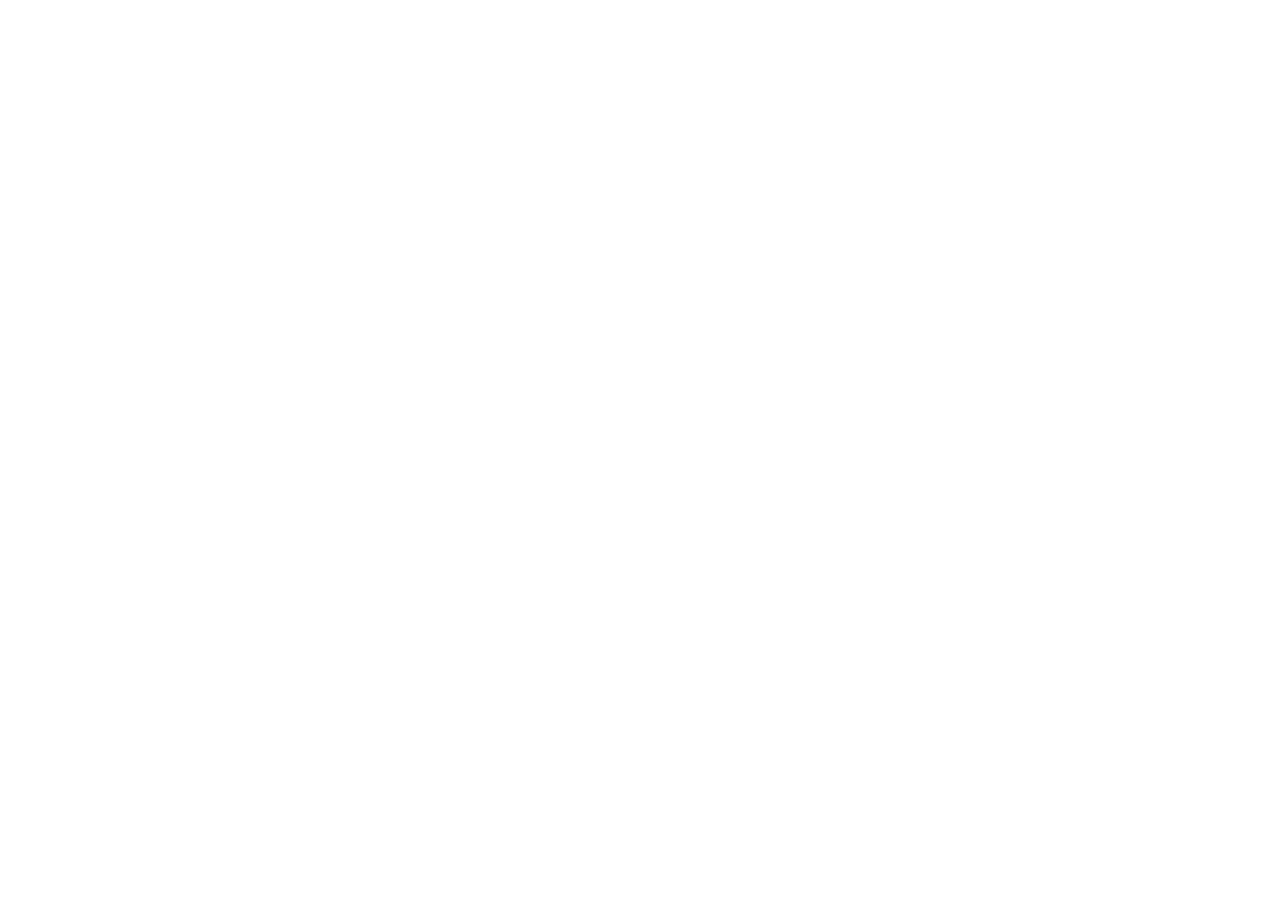
==== index.html @ 989bb3aa "importing files from class repo" ====
<!DOCTYPE html>
<html lang="en" class="nojs">
<head>
  <title>Lab 2</title>
  <meta charset="utf-8" />
  <meta name="viewport" content="width=device-width,initial-scale=1.0,shrink-to-fit=no" />
  <link rel="stylesheet" media="screen" href="css/reset.css" />
  <link rel="stylesheet" media="screen" href="css/screen.css" />
</head>
<body>

</body>
</html>
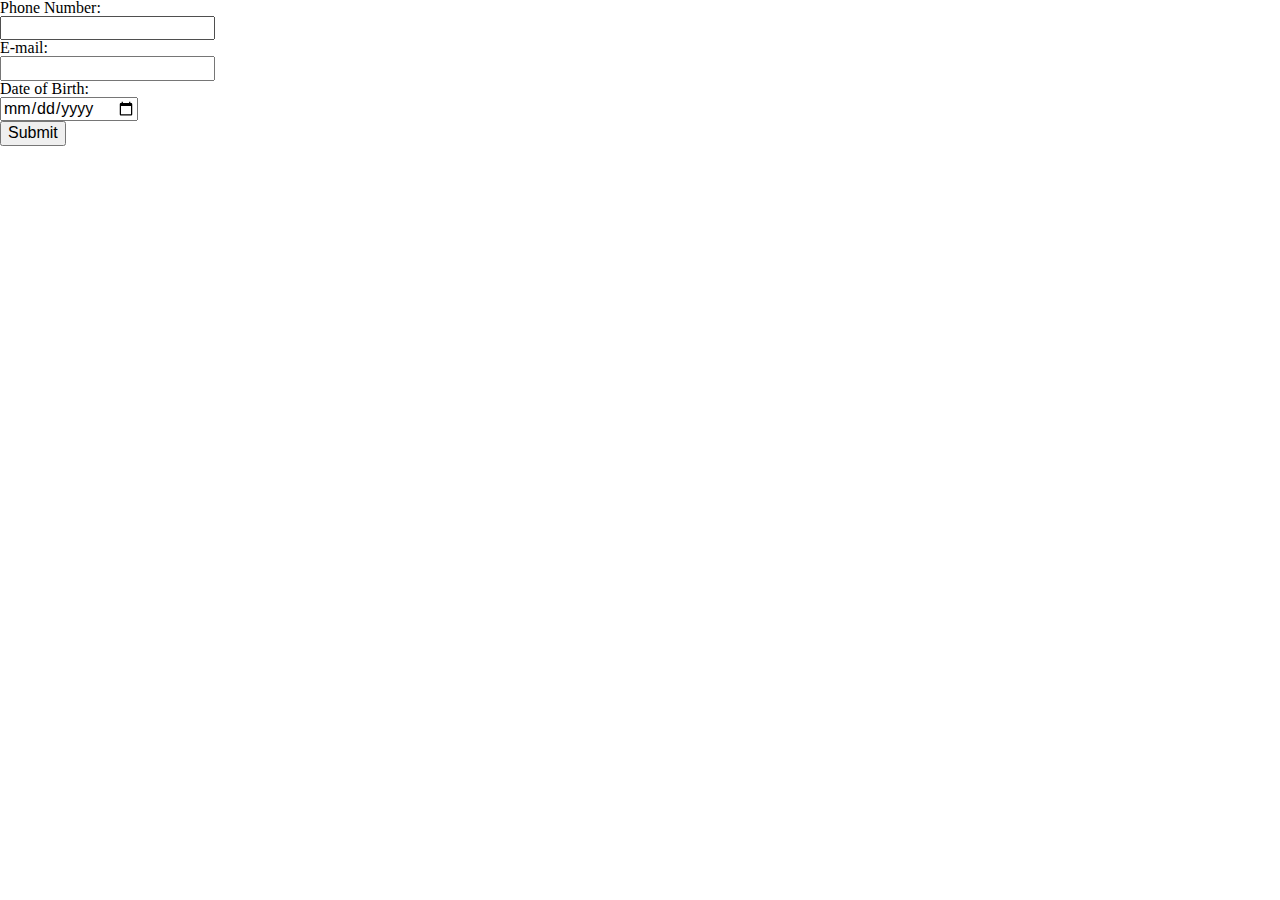
==== commit a9aeb4ff: "edditing paths" ====
--- a/index.html
+++ b/index.html
@@ -9,6 +9,22 @@
   <link rel="stylesheet" media="screen" href="css/screen.css" />
 </head>
 <body>
-
+  <form action="null" method="get">
+    <ul>
+     <li>
+       <label for="phone">Phone Number:</label><p></p>
+       <input type="tel" id="phone">
+     </li>
+     <li>
+       <label for="mail">E-mail:</label><p></p>
+       <input type="email" id="mail">
+     </li>
+     <li>
+       <label for="dob">Date of Birth:</label><p></p>
+       <input type="date" id="dob" placeholder="MM/DD/YYYY">
+     </li>
+     <input type="submit" value="Submit">
+    </ul>
+   </form>
 </body>
 </html>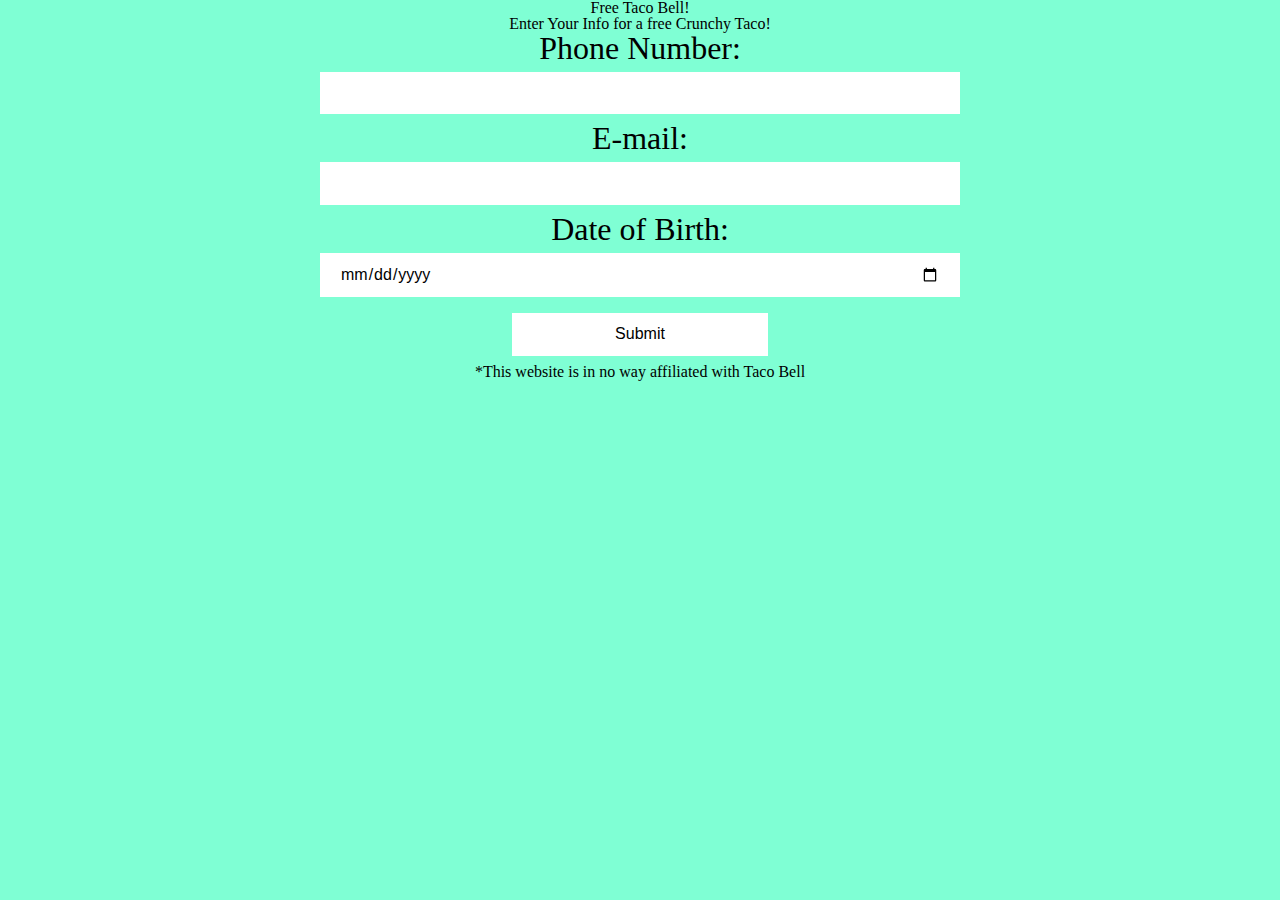
==== commit b582c851: "fixing html" ====
--- a/index.html
+++ b/index.html
@@ -9,6 +9,9 @@
   <link rel="stylesheet" media="screen" href="css/screen.css" />
 </head>
 <body>
+  <h1>Free Taco Bell!</h1>
+  <h2>Enter Your Info for a free Crunchy Taco!</h2>
+  
   <form action="null" method="get">
     <ul>
      <li>
@@ -21,10 +24,11 @@
      </li>
      <li>
        <label for="dob">Date of Birth:</label><p></p>
-       <input type="date" id="dob" placeholder="MM/DD/YYYY">
+       <input type="date" id="dob">
      </li>
-     <input type="submit" value="Submit">
-    </ul>
+     </ul>
+    <input type="submit" value="Submit">
    </form>
+   <h3>*This website is in no way affiliated with Taco Bell</h3>
 </body>
 </html>--- a/css/screen.css
+++ b/css/screen.css
@@ -0,0 +1,40 @@
+body {
+    background: #76ee9a;
+    text-align: center;
+  }
+  
+  label {
+    color: rgb(0, 0, 0);
+    font-size: 2em;
+  }
+  
+  input {
+    width: 80%;
+    padding: 12px 20px;
+    margin: 8px 0;
+    box-sizing: border-box;
+    border: none;
+    background-color: #ffffff;
+  }
+  
+  input[type=submit] {
+    width: 20%;
+  }
+  
+  @media only screen and (min-width: 480px) {
+    body {
+      background-color: lightpink;
+    }
+    input {
+      width: 70%;
+    }
+  }
+  
+  @media only screen and (min-width: 992px) {
+    body {
+      background-color: aquamarine;
+    }
+    input {
+      width: 50%;
+     } 
+  }